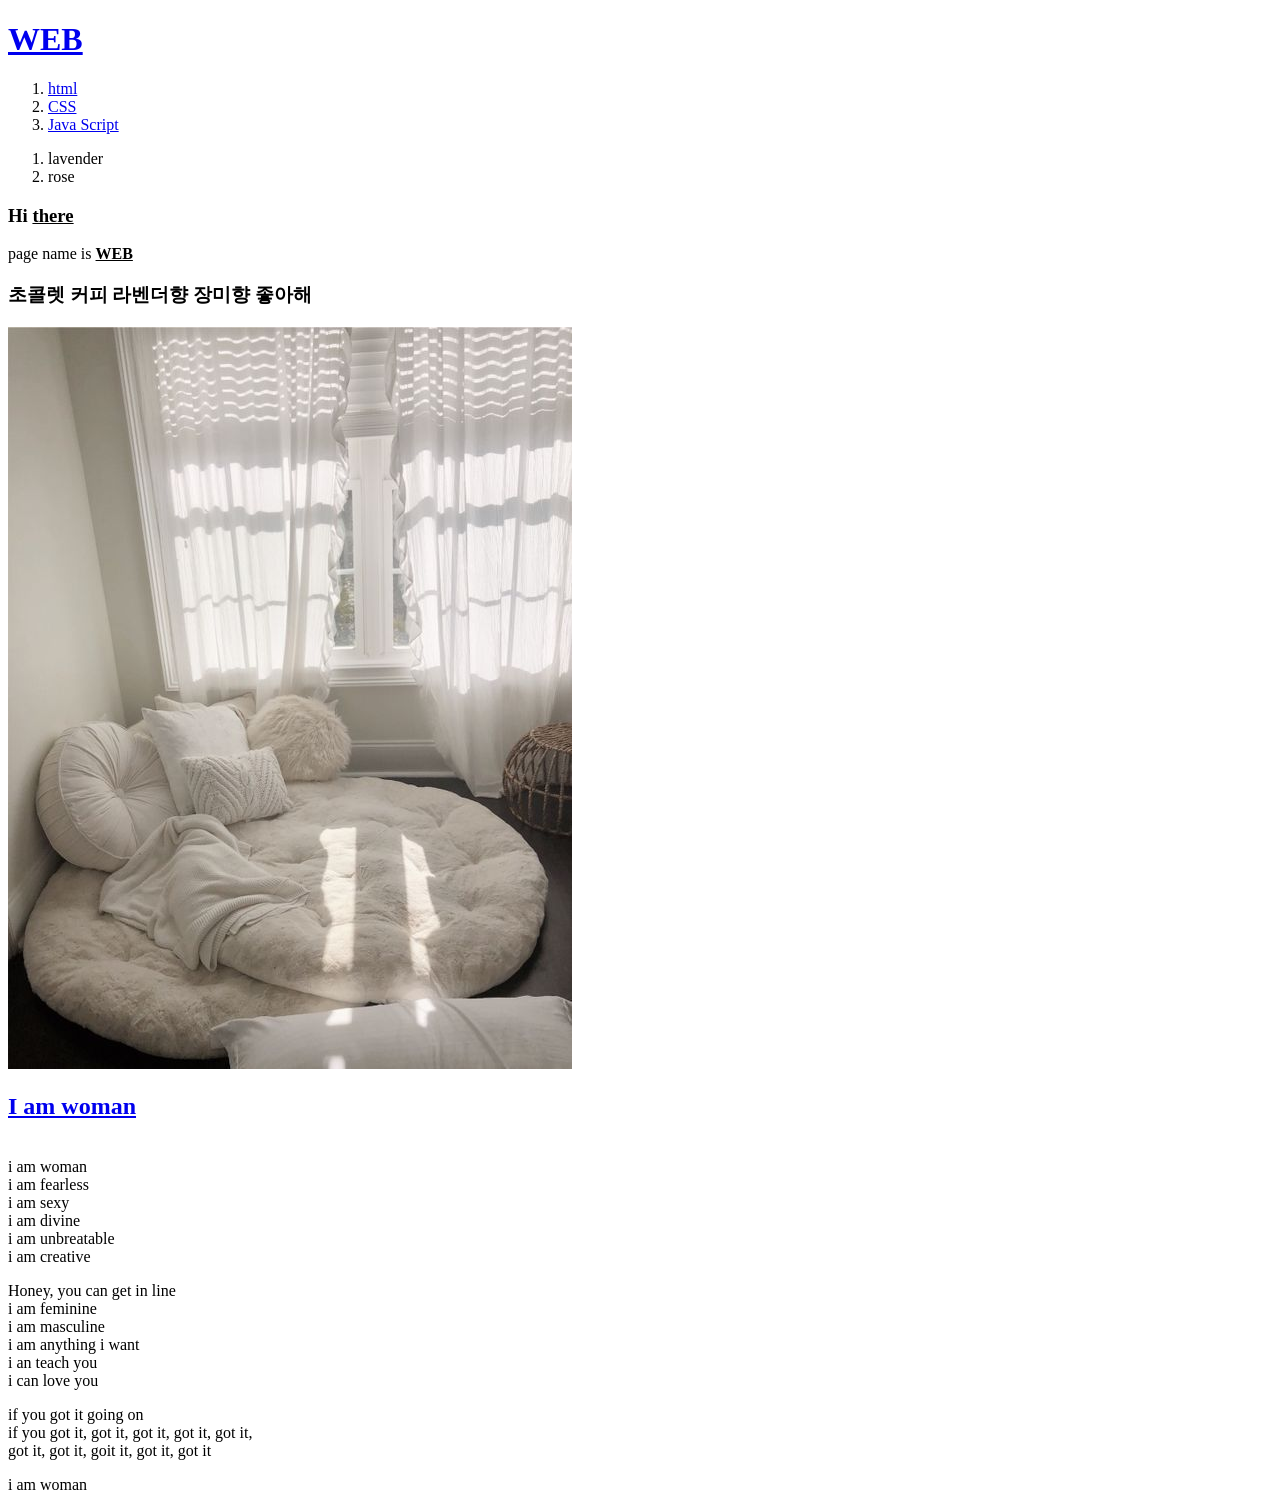
==== index.html @ 03dd6183 "웹사이트 완성" ====
<!doctype html>
<html>
<head>
<title>web1 - Welcome</title>
<meta charset="utf-8">
</head>
<body>
<a href="index.html">  <h1>WEB</h1></a>
<ol>
<li><a href="1.html">html</a></li>
<li><a href="2.html">CSS</a></li>
<li><a href="3.html">Java Script</a></li>
</ol>
<ol>
<li>lavender</li>
<li>rose</li>
</ol>
<h3>Hi <u>there</u></h3>
<p>page name is <strong><u>WEB</strong></u></p>
<h3> 초콜렛 커피 라벤더향 장미향 좋아해</h3>
<img src="cozyroom.jpg" witdth="10">
<a href="https://www.youtube.com/watch?v=_F3mLfP-yFs" target="_blank" title="youtube">
  <h2>I am woman</h2></a>
<br>i am woman
<br>i am fearless
<br>i am sexy
<br>i am divine
<br>i am unbreatable
<br>i am creative
<p>Honey, you can get in line
<br>i am feminine
<br>i am masculine
<br>i am anything i want
<br>i an teach you
<br>i can love you</p>
if you got it going on
<br>if you got it, got it, got it, got it, got it,
<br>got it, got it, goit it, got it, got it
<p>i am woman</p>
</body>
</html>
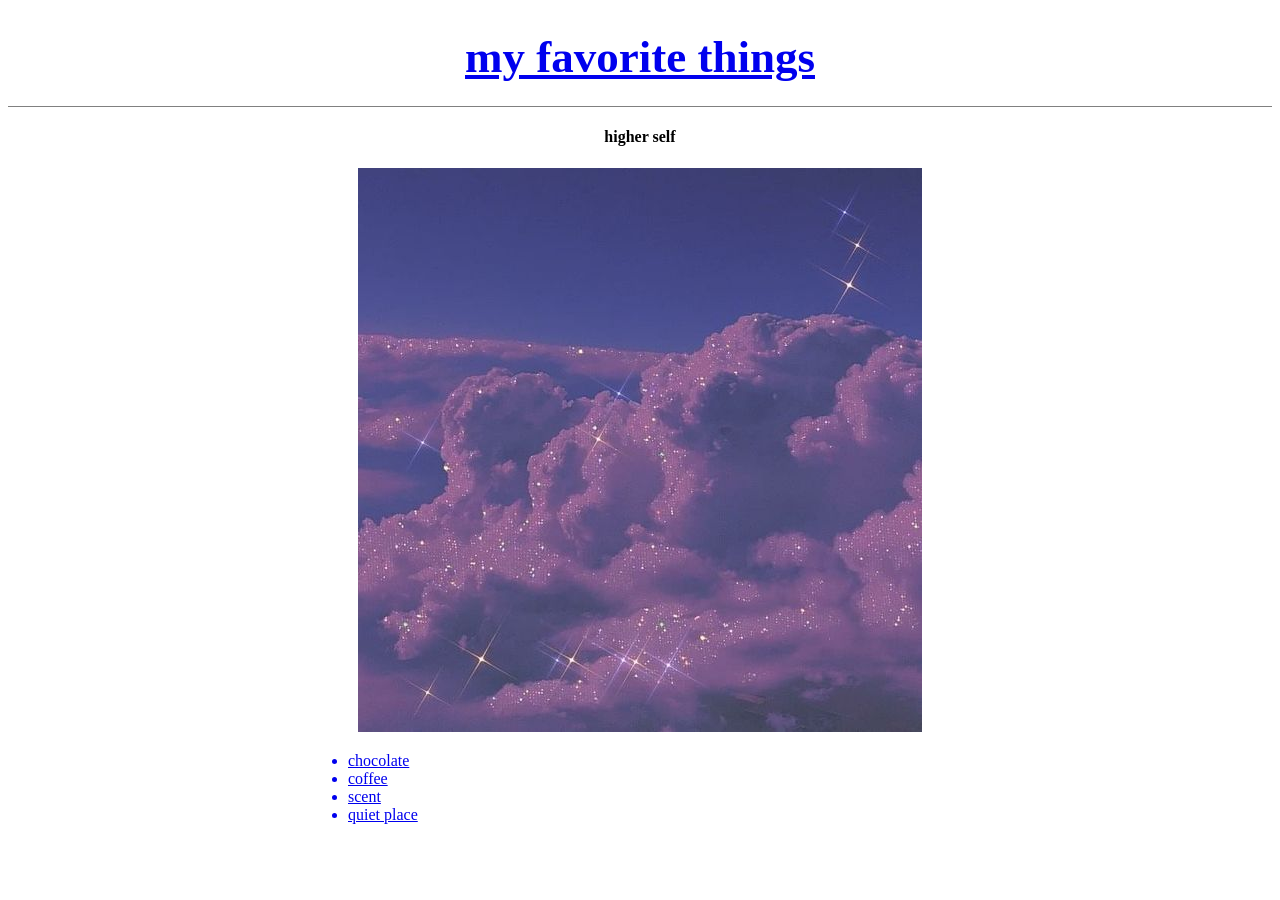
==== commit cfe8997d: "완성" ====
--- a/index.html
+++ b/index.html
@@ -1,41 +1,21 @@
 <!doctype html>
 <html>
 <head>
-<title>web1 - Welcome</title>
-<meta charset="utf-8">
-</head>
+  <title>my favorite</title>
+  <meta charset="utf-8">
+  <link rel="stylesheet" href="style.css">
+  </head>
 <body>
-<a href="index.html">  <h1>WEB</h1></a>
-<ol>
-<li><a href="1.html">html</a></li>
-<li><a href="2.html">CSS</a></li>
-<li><a href="3.html">Java Script</a></li>
-</ol>
-<ol>
-<li>lavender</li>
-<li>rose</li>
-</ol>
-<h3>Hi <u>there</u></h3>
-<p>page name is <strong><u>WEB</strong></u></p>
-<h3> 초콜렛 커피 라벤더향 장미향 좋아해</h3>
-<img src="cozyroom.jpg" witdth="10">
-<a href="https://www.youtube.com/watch?v=_F3mLfP-yFs" target="_blank" title="youtube">
-  <h2>I am woman</h2></a>
-<br>i am woman
-<br>i am fearless
-<br>i am sexy
-<br>i am divine
-<br>i am unbreatable
-<br>i am creative
-<p>Honey, you can get in line
-<br>i am feminine
-<br>i am masculine
-<br>i am anything i want
-<br>i an teach you
-<br>i can love you</p>
-if you got it going on
-<br>if you got it, got it, got it, got it, got it,
-<br>got it, got it, goit it, got it, got it
-<p>i am woman</p>
+
+<h2><a href="index.html">my favorite things</a></h2>
+<h4><p style="text-align:center;">higher self</p></h4>
+<p style="text-align:center;">
+<img src="purple.jpeg"></p>
+<ul>
+  <a href="chocolate.html"><li>chocolate</li></a>
+  <a href="coffee.html"><li>coffee</li></a>
+  <a href="scent.html"><li>scent</li></a>
+  <a href="quiet place.html"><li>quiet place</li></a>
+  </ul>
 </body>
 </html>
--- a/style.css
+++ b/style.css
@@ -0,0 +1,14 @@
+
+{margin: 0;
+}
+h2 {
+  border-bottom:1px solid gray;
+  text-align:center;
+  font-size: 45px;
+  margin: 0;
+  padding: 23px;
+}
+ul {
+width: 200px;
+margin-left: 300px;
+}
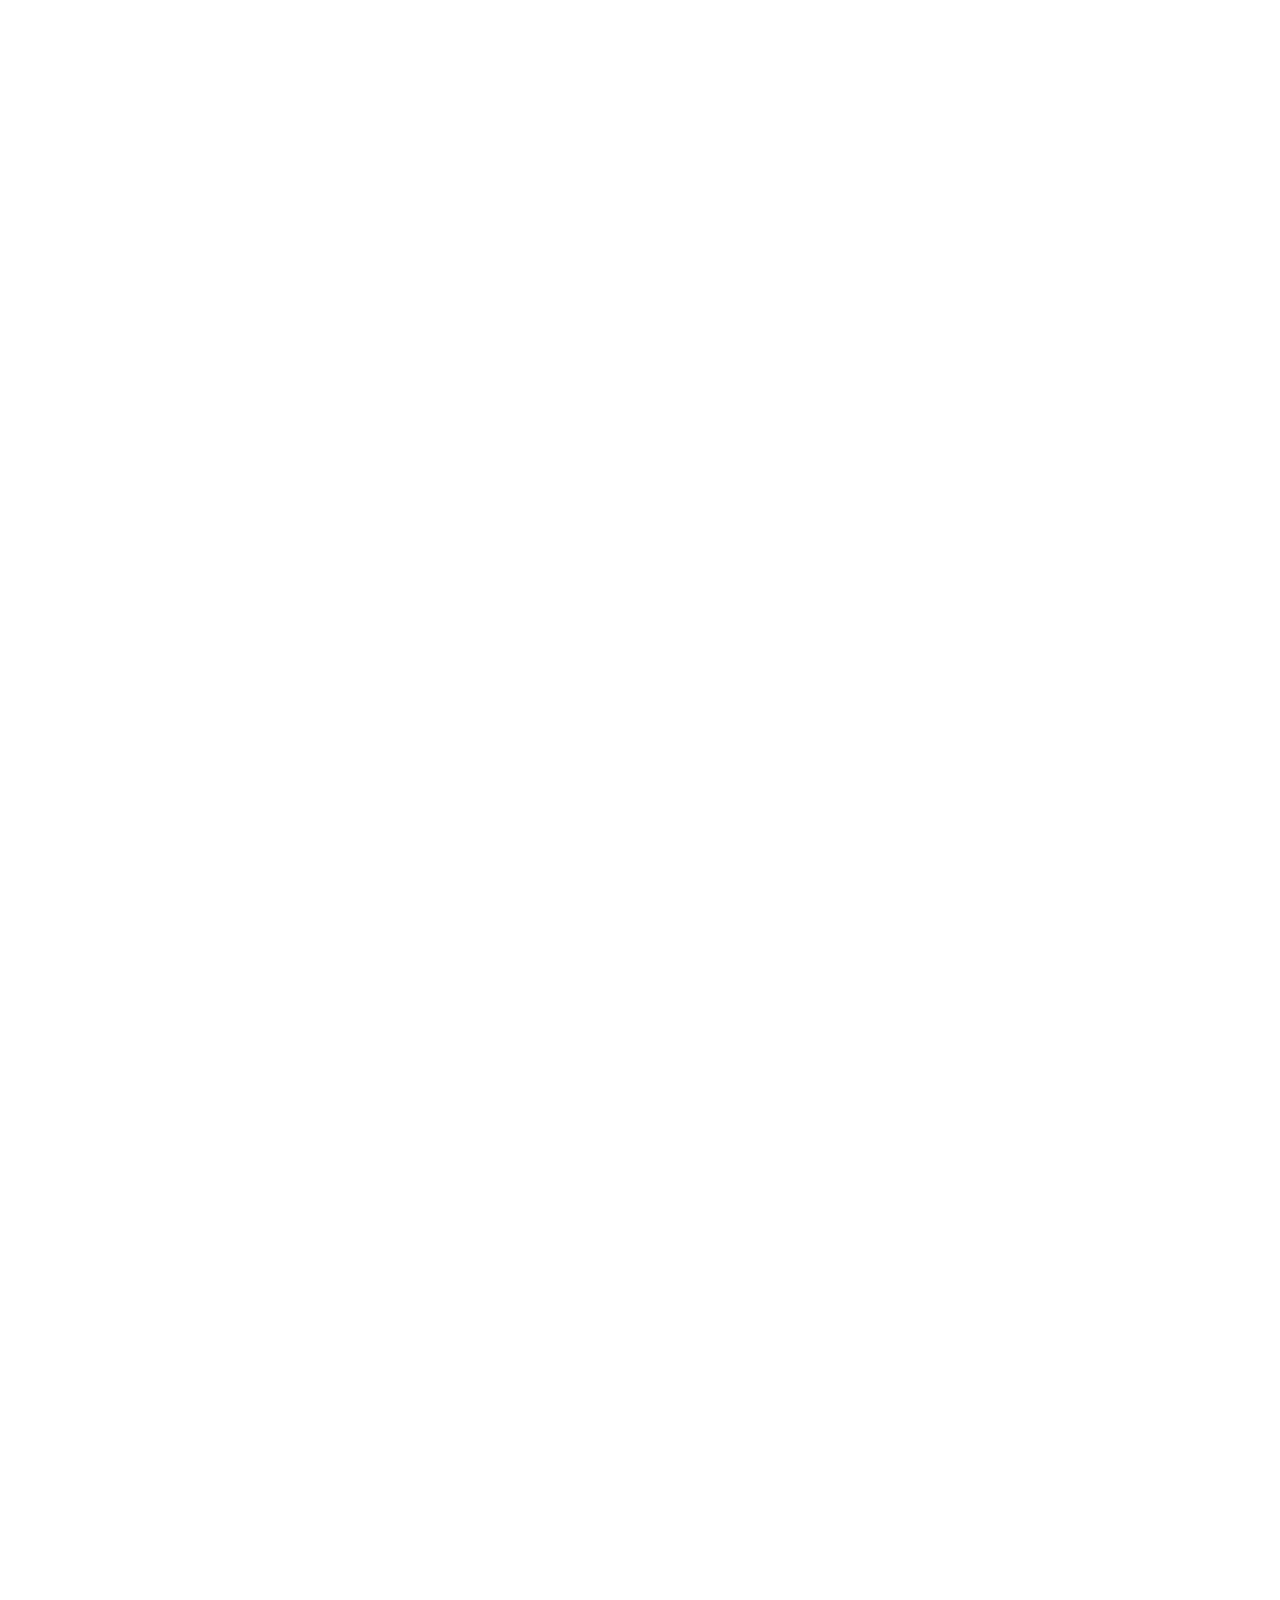
==== commit e7f4fb07: "test" ====
--- a/index.html
+++ b/index.html
@@ -1,21 +1,23 @@
-<!doctype html>
-<html>
+<!DOCTYPE html>
+<html lang="ko">
+
 <head>
-  <title>my favorite</title>
-  <meta charset="utf-8">
-  <link rel="stylesheet" href="style.css">
-  </head>
+    <meta charset="UTF-8">
+    <meta name="viewport" content="width=device-width, initial-scale=1.0">
+    <title>미션키키 위젯</title>
+
+</head>
+
 <body>
 
-<h2><a href="index.html">my favorite things</a></h2>
-<h4><p style="text-align:center;">higher self</p></h4>
-<p style="text-align:center;">
-<img src="purple.jpeg"></p>
-<ul>
-  <a href="chocolate.html"><li>chocolate</li></a>
-  <a href="coffee.html"><li>coffee</li></a>
-  <a href="scent.html"><li>scent</li></a>
-  <a href="quiet place.html"><li>quiet place</li></a>
-  </ul>
+    <div style="width: 100%; max-width: 960px; margin: 0 auto;">
+        <div style="position: relative;margin: 0; overflow: hidden; padding-top: 168%;">
+            <missionskiki appId="app_rWBdqGuJ00000" msId="MS_1721030036568779" iframeId="MS_1721030036568779"
+                pluginName="EKK" shop_no="0"></missionskiki>
+            <iframe src="https://eventkiki.com/widget/widget/ekiki-welcome.php" id="MS_1721030036568779" scrolling="no"
+                style="position: absolute; top: 0; left: 0; width: 100%; height: 100%; border: 0; max-width: 960px;"></iframe>
+        </div>
+    </div>
 </body>
-</html>
+
+</html>
